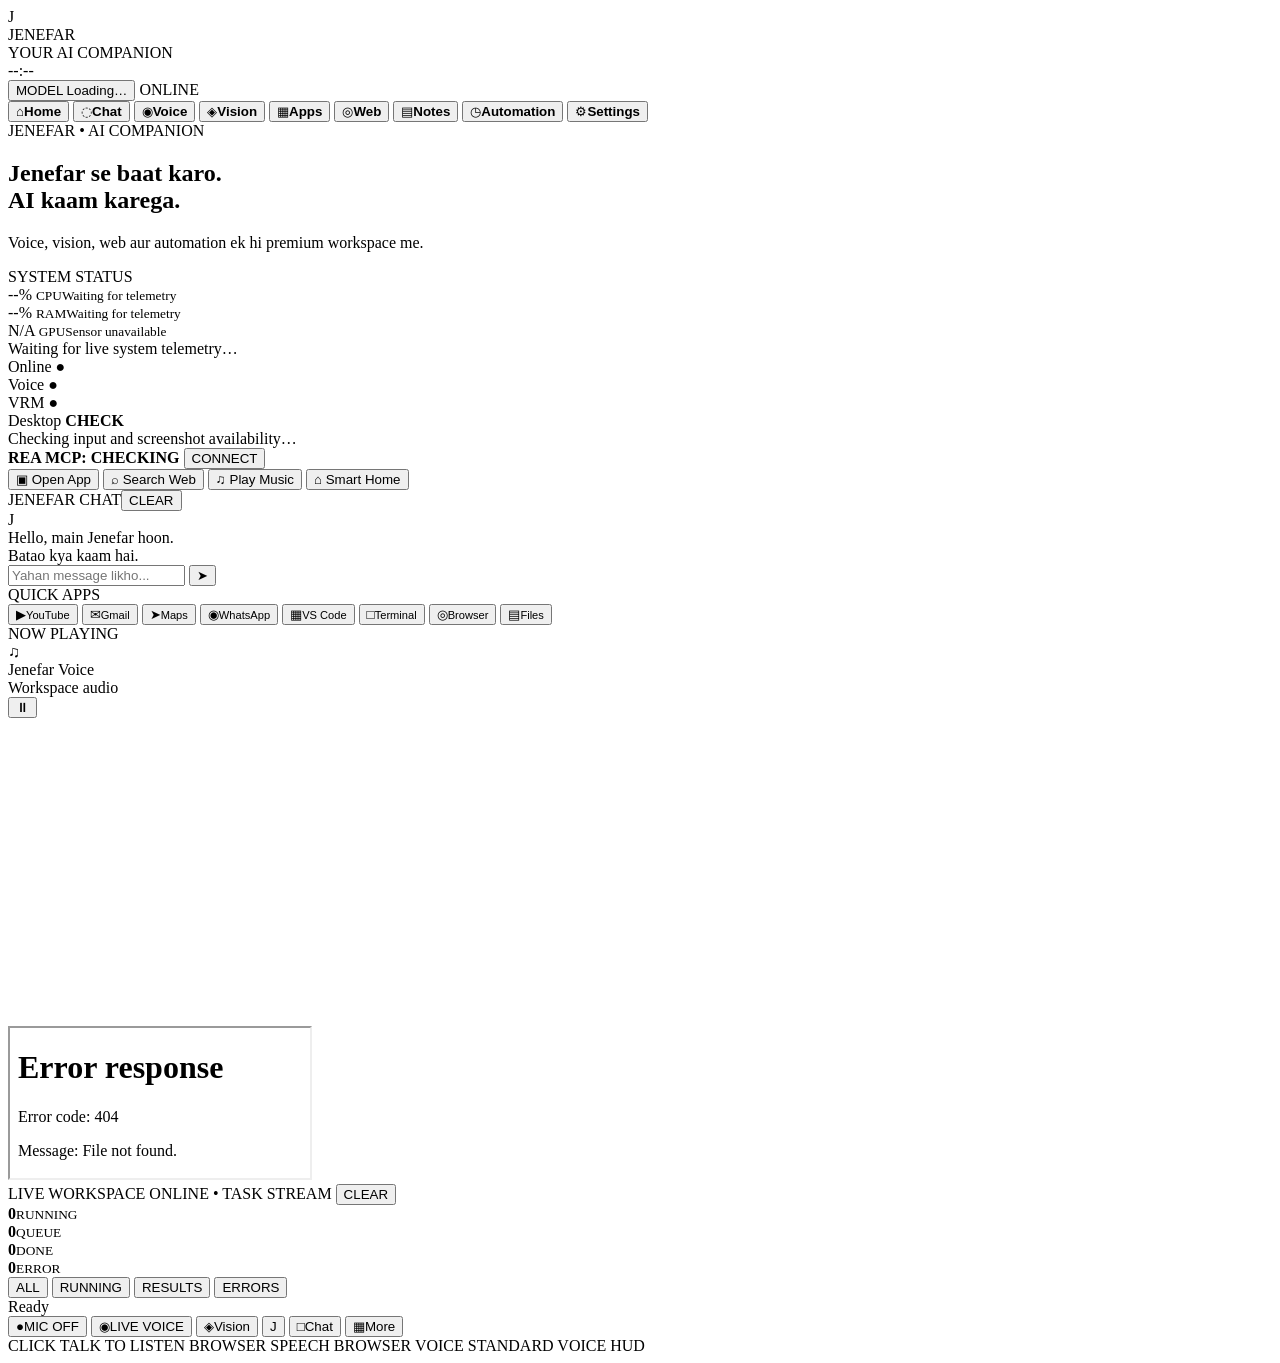
==== jenefar/avatar/web/index.html @ 0aff3014 "Add desktop readiness indicator to dashboard status card" ====
<!doctype html>
<html lang="en">
<head>
  <meta charset="utf-8">
  <meta name="viewport" content="width=device-width, initial-scale=1">
  <title>Jenefar Avatar</title>
  <link rel="stylesheet" href="/style.css">
  <link rel="stylesheet" href="/style-hud-center.css">
  <script type="importmap">
  {
    "imports": {
      "three": "https://cdn.jsdelivr.net/npm/three@0.180.0/build/three.module.js",
      "three/addons/": "https://cdn.jsdelivr.net/npm/three@0.180.0/examples/jsm/",
      "@pixiv/three-vrm": "https://cdn.jsdelivr.net/npm/@pixiv/three-vrm@3.5.5/lib/three-vrm.module.min.js"
    }
  }
  </script>
</head>
<body>
  <main id="stage" data-state="idle">
    <div class="sci-fi-bg" aria-hidden="true"></div>
    <div class="room-lights" aria-hidden="true"></div>
    <div class="siri-topbar">
      <div class="brand-lockup">
        <div class="brand-mark">J</div>
        <div><div class="brand-name">JENEFAR</div><div class="brand-sub">YOUR AI COMPANION</div></div>
      </div>
      <div class="top-clock" id="ui-clock">--:--</div>
      <div class="top-status">
        <button type="button" class="model-quick-button" id="model-settings-button" aria-controls="model-panel" aria-expanded="false">
          MODEL <span id="active-model-label">Loading…</span>
        </button>
        <span class="status-dot"></span><span>ONLINE</span>
      </div>
    </div>
    <nav class="side-nav" aria-label="Primary">
      <button class="nav-item active" type="button" data-nav="home"><span>⌂</span><b>Home</b></button>
      <button class="nav-item" type="button" data-nav="chat"><span>◌</span><b>Chat</b></button>
      <button class="nav-item" type="button" data-nav="voice"><span>◉</span><b>Voice</b></button>
      <button class="nav-item" type="button" data-nav="vision"><span>◈</span><b>Vision</b></button>
      <button class="nav-item" type="button" data-nav="apps"><span>▦</span><b>Apps</b></button>
      <button class="nav-item" type="button" data-nav="web"><span>◎</span><b>Web</b></button>
      <button class="nav-item" type="button" data-nav="notes"><span>▤</span><b>Notes</b></button>
      <button class="nav-item" type="button" data-nav="automation"><span>◷</span><b>Automation</b></button>
      <button class="nav-item" type="button" data-nav="settings"><span>⚙</span><b>Settings</b></button>
    </nav>
    <section class="hero-copy">
      <div class="hero-kicker">JENEFAR • AI COMPANION</div>
      <h1>Jenefar se baat karo.<br><span>AI kaam karega.</span></h1>
      <p>Voice, vision, web aur automation ek hi premium workspace me.</p>
    </section>
    <aside class="system-card">
      <div class="card-title">SYSTEM STATUS</div>
      <div class="status-grid" aria-label="Live system resource usage">
        <div>
          <span class="ring-meter cpu" id="metric-cpu" role="progressbar" aria-label="CPU usage" aria-valuemin="0" aria-valuemax="100" aria-valuenow="0" style="--meter-value:0"><span id="metric-cpu-value">--%</span></span>
          <small>CPU</small><small class="metric-detail" id="metric-cpu-detail">Waiting for telemetry</small>
        </div>
        <div>
          <span class="ring-meter ram" id="metric-ram" role="progressbar" aria-label="RAM usage" aria-valuemin="0" aria-valuemax="100" aria-valuenow="0" style="--meter-value:0"><span id="metric-ram-value">--%</span></span>
          <small>RAM</small><small class="metric-detail" id="metric-ram-detail">Waiting for telemetry</small>
        </div>
        <div>
          <span class="ring-meter gpu meter-unavailable" id="metric-gpu" role="img" aria-label="GPU telemetry unavailable"><span id="metric-gpu-value">N/A</span></span>
          <small>GPU</small><small class="metric-detail" id="metric-gpu-detail">Sensor unavailable</small>
        </div>
      </div>
      <div class="metrics-updated" id="metrics-updated" role="status">Waiting for live system telemetry…</div>
      <div class="service-list">
        <div><span class="service-light"></span>Online <b id="service-online">●</b></div>
        <div><span class="service-light"></span>Voice <b id="service-voice">●</b></div>
        <div><span class="service-light"></span>VRM <b id="service-vrm">●</b></div>
        <div><span class="service-light"></span>Desktop <b id="service-desktop" data-state="checking">CHECK</b></div>
      </div>
      <div class="desktop-diagnostic" id="desktop-status-detail" role="status" aria-live="polite">Checking input and screenshot availability…</div>
      <div class="rea-connector-row">
        <span><i id="rea-status-dot" data-state="checking"></i><b id="rea-status-label">REA MCP: CHECKING</b></span>
        <button type="button" id="rea-connect-button">CONNECT</button>
      </div>
    </aside>
    <aside class="model-panel" id="model-panel" aria-labelledby="model-panel-title" hidden>
      <div class="model-panel-head">
        <div><div class="card-title" id="model-panel-title">MODEL CONTROL</div><div class="model-panel-subtitle">Live runtime configuration</div></div>
        <button type="button" id="model-panel-close" aria-label="Close model settings">×</button>
      </div>
      <label for="model-choice">Available provider models</label>
      <select id="model-choice"><option value="">Loading configured providers…</option></select>
      <label for="model-id-input">Model ID</label>
      <input id="model-id-input" autocomplete="off" spellcheck="false" placeholder="Choose a listed model or enter a custom model ID">
      <button type="button" class="model-apply-button" id="apply-model-button">APPLY MODEL</button>
      <p id="model-feedback" role="status" aria-live="polite">Checking configured providers…</p>
    </aside>
    <section class="command-stack" aria-label="Quick commands">
      <button type="button" class="command-chip" data-command="open app">▣ <span>Open App</span></button>
      <button type="button" class="command-chip" data-command="search web">⌕ <span>Search Web</span></button>
      <button type="button" class="command-chip" data-command="play music">♫ <span>Play Music</span></button>
      <button type="button" class="command-chip" data-command="smart home">⌂ <span>Smart Home</span></button>
    </section>
    <section class="chat-glass">
      <div class="chat-head"><span>JENEFAR CHAT</span><button type="button" id="clear-activity">CLEAR</button></div>
      <div class="chat-log" id="chat-log">
        <div class="chat-row bot"><div class="mini-avatar">J</div><div class="bubble">Hello, main Jenefar hoon.<br><span>Batao kya kaam hai.</span></div></div>
      </div>
      <form class="chat-composer" id="chat-form">
        <input id="chat-input" autocomplete="off" placeholder="Yahan message likho...">
        <button type="submit">➤</button>
      </form>
    </section>
    <section class="quick-apps">
      <div class="card-title">QUICK APPS</div>
      <div class="app-grid">
        <button type="button" data-command="open youtube">▶<small>YouTube</small></button>
        <button type="button" data-command="open gmail">✉<small>Gmail</small></button>
        <button type="button" data-command="open maps">➤<small>Maps</small></button>
        <button type="button" data-command="open whatsapp">◉<small>WhatsApp</small></button>
        <button type="button" data-command="open vscode">▦<small>VS Code</small></button>
        <button type="button" data-command="open terminal">□<small>Terminal</small></button>
        <button type="button" data-command="open browser">◎<small>Browser</small></button>
        <button type="button" data-command="open files">▤<small>Files</small></button>
      </div>
    </section>
    <section class="media-card" id="now-playing">
      <div class="card-title">NOW PLAYING</div>
      <div class="media-row">
        <div class="media-art">♫</div>
        <div>
          <div class="media-title" id="media-title">Jenefar Voice</div>
          <div class="media-sub" id="media-sub">Workspace audio</div>
        </div>
        <button type="button" id="media-toggle">⏸</button>
      </div>
      <div class="media-meter" id="media-meter"></div>
    </section>
    <canvas id="particles" aria-hidden="true"></canvas>
    <div class="avatar-shell">
      <canvas id="vrm-canvas" aria-hidden="true"></canvas>
    </div>
    <section id="hud-avatar" aria-label="Jenefar HUD visual">
      <iframe id="hud-avatar-frame" src="/hud_avatar.html" title="Jenefar HUD" loading="eager" allowtransparency="true"></iframe>
    </section>
    <div id="holo-earth" class="holo-earth" aria-hidden="true"></div>
    <div class="holo-particles" id="holo-particles" aria-hidden="true"></div>
    <aside class="workspace-card" id="activity-panel">
      <div class="card-title">LIVE WORKSPACE <span>ONLINE • TASK STREAM</span>
        <button type="button" id="clear-workspace">CLEAR</button>
      </div>
      <div class="workspace-stats">
        <div><b id="stat-running">0</b><small>RUNNING</small></div>
        <div><b id="stat-queue">0</b><small>QUEUE</small></div>
        <div><b id="stat-done">0</b><small>DONE</small></div>
        <div><b id="stat-error">0</b><small>ERROR</small></div>
      </div>
      <div class="workspace-tabs">
        <button type="button" class="active" data-tab="all">ALL</button>
        <button type="button" data-tab="running">RUNNING</button>
        <button type="button" data-tab="results">RESULTS</button>
        <button type="button" data-tab="errors">ERRORS</button>
      </div>
      <div class="workspace-log" id="workspace-log">
        <div class="workspace-idle" id="workspace-idle">Ready</div>
      </div>
    </aside>
    <section id="scan-results-window" class="scan-results-window" role="dialog"
             aria-modal="false" aria-labelledby="scan-results-title" aria-live="polite" hidden>
      <header class="scan-results-header">
        <div class="scan-results-heading">
          <div class="scan-results-kicker"><span class="scan-live-indicator"></span> JENEFAR / NETWORK INTELLIGENCE</div>
          <h2 id="scan-results-title">SCAN RESULTS</h2>
          <p id="scan-results-subtitle">Live hosts from your authorized scan</p>
        </div>
        <div class="scan-results-header-actions">
          <span class="scan-results-complete"><i></i> VERIFIED OUTPUT</span>
          <button id="scan-results-close" class="scan-results-close" type="button" aria-label="Close scan results">×</button>
        </div>
      </header>
      <div id="scan-results-summary" class="scan-results-summary"></div>
      <nav class="scan-results-tabs" aria-label="Scan result views">
        <button type="button" data-scan-view="hosts" class="active">LIVE HOSTS</button>
        <button type="button" data-scan-view="ports">OPEN PORTS</button>
      </nav>
      <div id="scan-results-list" class="scan-results-list"></div>
      <footer class="scan-results-footer">
        <span><b></b> Select a host to inspect its ports</span>
        <span>New instruction closes this window automatically</span>
      </footer>
    </section>
    <div class="bottom-dock">
      <button type="button" class="talk-button" id="mic-button" aria-pressed="false" aria-label="Turn microphone on"><span aria-hidden="true">●</span><span class="mic-label">MIC OFF</span></button>
      <button type="button" class="live-voice-button" id="realtime-button" aria-pressed="false" aria-label="Start live conversational voice"><span aria-hidden="true">◉</span><span id="realtime-button-label">LIVE VOICE</span></button>
      <button type="button" data-command="vision"><span>◈</span>Vision</button>
      <button type="button" class="dock-core" id="dock-core">J</button>
      <button type="button" data-command="chat"><span>□</span>Chat</button>
      <button type="button" data-command="more"><span>▦</span>More</button>
    </div>
    <div class="status-strip">
      <span id="mic-status">CLICK TALK TO LISTEN</span>
      <span id="speech-status">BROWSER SPEECH</span>
      <span id="voice-status">BROWSER VOICE</span>
      <span id="realtime-state" role="status" aria-live="polite">STANDARD VOICE</span>
      <span id="vrm-status">HUD</span>
    </div>
  </main>
  <script>
  (function(){
    const frame=document.getElementById("hud-avatar-frame");
    function clearHudPlate(){
      try{
        const doc=frame&&frame.contentDocument;
        if(!doc) return;
        let tag=doc.getElementById("jenefar-hud-clear");
        if(!tag){
          tag=doc.createElement("style");
          tag.id="jenefar-hud-clear";
          (doc.head||doc.documentElement).appendChild(tag);
        }
        tag.textContent="html,body,#stage,canvas,#hud{background:transparent!important;background-color:rgba(0,0,0,0)!important}#vignette{display:none!important}";
        doc.documentElement.style.colorScheme="light";
        doc.documentElement.style.background="transparent";
        if(doc.body) doc.body.style.background="transparent";
      }catch(_){}
    }
    if(frame){
      frame.addEventListener("load", clearHudPlate);
      setTimeout(clearHudPlate, 400);
    }
  })();
  </script>
  <script type="module" src="/app.js"></script>
  <script type="module" src="/vrm.js"></script>
  <script src="/realtime.js"></script>
</body>
</html>
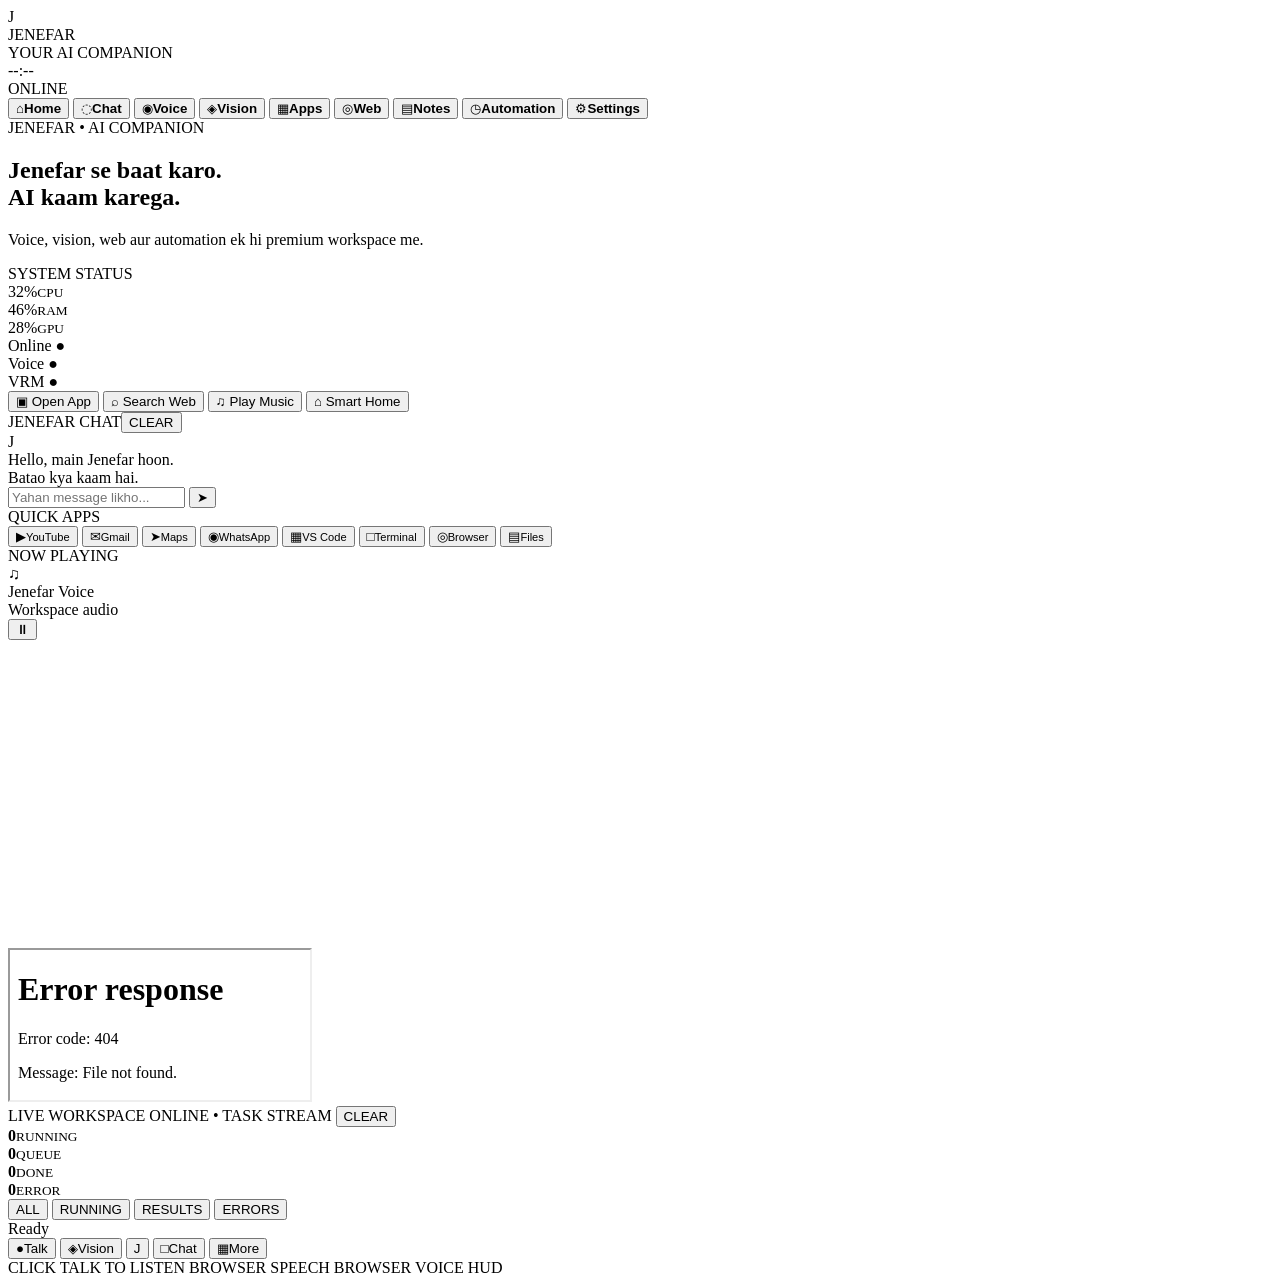
==== commit ac6519e0: "Merge 11a322798658250fb94ccf3b73ebe8fb161fef25 into 2f4eaa4c51d22f3c27d6fb9ae3bfa4884563d50a" ====
--- a/jenefar/avatar/web/index.html
+++ b/jenefar/avatar/web/index.html
@@ -27,9 +27,6 @@
       </div>
       <div class="top-clock" id="ui-clock">--:--</div>
       <div class="top-status">
-        <button type="button" class="model-quick-button" id="model-settings-button" aria-controls="model-panel" aria-expanded="false">
-          MODEL <span id="active-model-label">Loading…</span>
-        </button>
         <span class="status-dot"></span><span>ONLINE</span>
       </div>
     </div>
@@ -44,6 +41,7 @@
       <button class="nav-item" type="button" data-nav="automation"><span>◷</span><b>Automation</b></button>
       <button class="nav-item" type="button" data-nav="settings"><span>⚙</span><b>Settings</b></button>
     </nav>
+    <section id="phase1-center" aria-label="Jenefar main workspace"></section>
     <section class="hero-copy">
       <div class="hero-kicker">JENEFAR • AI COMPANION</div>
       <h1>Jenefar se baat karo.<br><span>AI kaam karega.</span></h1>
@@ -51,44 +49,16 @@
     </section>
     <aside class="system-card">
       <div class="card-title">SYSTEM STATUS</div>
-      <div class="status-grid" aria-label="Live system resource usage">
-        <div>
-          <span class="ring-meter cpu" id="metric-cpu" role="progressbar" aria-label="CPU usage" aria-valuemin="0" aria-valuemax="100" aria-valuenow="0" style="--meter-value:0"><span id="metric-cpu-value">--%</span></span>
-          <small>CPU</small><small class="metric-detail" id="metric-cpu-detail">Waiting for telemetry</small>
-        </div>
-        <div>
-          <span class="ring-meter ram" id="metric-ram" role="progressbar" aria-label="RAM usage" aria-valuemin="0" aria-valuemax="100" aria-valuenow="0" style="--meter-value:0"><span id="metric-ram-value">--%</span></span>
-          <small>RAM</small><small class="metric-detail" id="metric-ram-detail">Waiting for telemetry</small>
-        </div>
-        <div>
-          <span class="ring-meter gpu meter-unavailable" id="metric-gpu" role="img" aria-label="GPU telemetry unavailable"><span id="metric-gpu-value">N/A</span></span>
-          <small>GPU</small><small class="metric-detail" id="metric-gpu-detail">Sensor unavailable</small>
-        </div>
+      <div class="status-grid">
+        <div><span class="ring-meter cpu">32%</span><small>CPU</small></div>
+        <div><span class="ring-meter ram">46%</span><small>RAM</small></div>
+        <div><span class="ring-meter gpu">28%</span><small>GPU</small></div>
       </div>
-      <div class="metrics-updated" id="metrics-updated" role="status">Waiting for live system telemetry…</div>
       <div class="service-list">
         <div><span class="service-light"></span>Online <b id="service-online">●</b></div>
         <div><span class="service-light"></span>Voice <b id="service-voice">●</b></div>
         <div><span class="service-light"></span>VRM <b id="service-vrm">●</b></div>
-        <div><span class="service-light"></span>Desktop <b id="service-desktop" data-state="checking">CHECK</b></div>
       </div>
-      <div class="desktop-diagnostic" id="desktop-status-detail" role="status" aria-live="polite">Checking input and screenshot availability…</div>
-      <div class="rea-connector-row">
-        <span><i id="rea-status-dot" data-state="checking"></i><b id="rea-status-label">REA MCP: CHECKING</b></span>
-        <button type="button" id="rea-connect-button">CONNECT</button>
-      </div>
-    </aside>
-    <aside class="model-panel" id="model-panel" aria-labelledby="model-panel-title" hidden>
-      <div class="model-panel-head">
-        <div><div class="card-title" id="model-panel-title">MODEL CONTROL</div><div class="model-panel-subtitle">Live runtime configuration</div></div>
-        <button type="button" id="model-panel-close" aria-label="Close model settings">×</button>
-      </div>
-      <label for="model-choice">Available provider models</label>
-      <select id="model-choice"><option value="">Loading configured providers…</option></select>
-      <label for="model-id-input">Model ID</label>
-      <input id="model-id-input" autocomplete="off" spellcheck="false" placeholder="Choose a listed model or enter a custom model ID">
-      <button type="button" class="model-apply-button" id="apply-model-button">APPLY MODEL</button>
-      <p id="model-feedback" role="status" aria-live="polite">Checking configured providers…</p>
     </aside>
     <section class="command-stack" aria-label="Quick commands">
       <button type="button" class="command-chip" data-command="open app">▣ <span>Open App</span></button>
@@ -160,33 +130,8 @@
         <div class="workspace-idle" id="workspace-idle">Ready</div>
       </div>
     </aside>
-    <section id="scan-results-window" class="scan-results-window" role="dialog"
-             aria-modal="false" aria-labelledby="scan-results-title" aria-live="polite" hidden>
-      <header class="scan-results-header">
-        <div class="scan-results-heading">
-          <div class="scan-results-kicker"><span class="scan-live-indicator"></span> JENEFAR / NETWORK INTELLIGENCE</div>
-          <h2 id="scan-results-title">SCAN RESULTS</h2>
-          <p id="scan-results-subtitle">Live hosts from your authorized scan</p>
-        </div>
-        <div class="scan-results-header-actions">
-          <span class="scan-results-complete"><i></i> VERIFIED OUTPUT</span>
-          <button id="scan-results-close" class="scan-results-close" type="button" aria-label="Close scan results">×</button>
-        </div>
-      </header>
-      <div id="scan-results-summary" class="scan-results-summary"></div>
-      <nav class="scan-results-tabs" aria-label="Scan result views">
-        <button type="button" data-scan-view="hosts" class="active">LIVE HOSTS</button>
-        <button type="button" data-scan-view="ports">OPEN PORTS</button>
-      </nav>
-      <div id="scan-results-list" class="scan-results-list"></div>
-      <footer class="scan-results-footer">
-        <span><b></b> Select a host to inspect its ports</span>
-        <span>New instruction closes this window automatically</span>
-      </footer>
-    </section>
     <div class="bottom-dock">
-      <button type="button" class="talk-button" id="mic-button" aria-pressed="false" aria-label="Turn microphone on"><span aria-hidden="true">●</span><span class="mic-label">MIC OFF</span></button>
-      <button type="button" class="live-voice-button" id="realtime-button" aria-pressed="false" aria-label="Start live conversational voice"><span aria-hidden="true">◉</span><span id="realtime-button-label">LIVE VOICE</span></button>
+      <button type="button" class="talk-button" id="mic-button"><span>●</span>Talk</button>
       <button type="button" data-command="vision"><span>◈</span>Vision</button>
       <button type="button" class="dock-core" id="dock-core">J</button>
       <button type="button" data-command="chat"><span>□</span>Chat</button>
@@ -196,7 +141,6 @@
       <span id="mic-status">CLICK TALK TO LISTEN</span>
       <span id="speech-status">BROWSER SPEECH</span>
       <span id="voice-status">BROWSER VOICE</span>
-      <span id="realtime-state" role="status" aria-live="polite">STANDARD VOICE</span>
       <span id="vrm-status">HUD</span>
     </div>
   </main>
@@ -223,10 +167,16 @@
       frame.addEventListener("load", clearHudPlate);
       setTimeout(clearHudPlate, 400);
     }
+    const mic=document.getElementById("mic-button");
+    const strip=document.getElementById("mic-status");
+    if(mic&&strip){
+      mic.addEventListener("click",()=>{
+        strip.textContent = mic.getAttribute("aria-pressed")==="true" ? "MIC OFF" : "MIC LISTENING — allow the prompt";
+      });
+    }
   })();
   </script>
   <script type="module" src="/app.js"></script>
   <script type="module" src="/vrm.js"></script>
-  <script src="/realtime.js"></script>
 </body>
 </html>
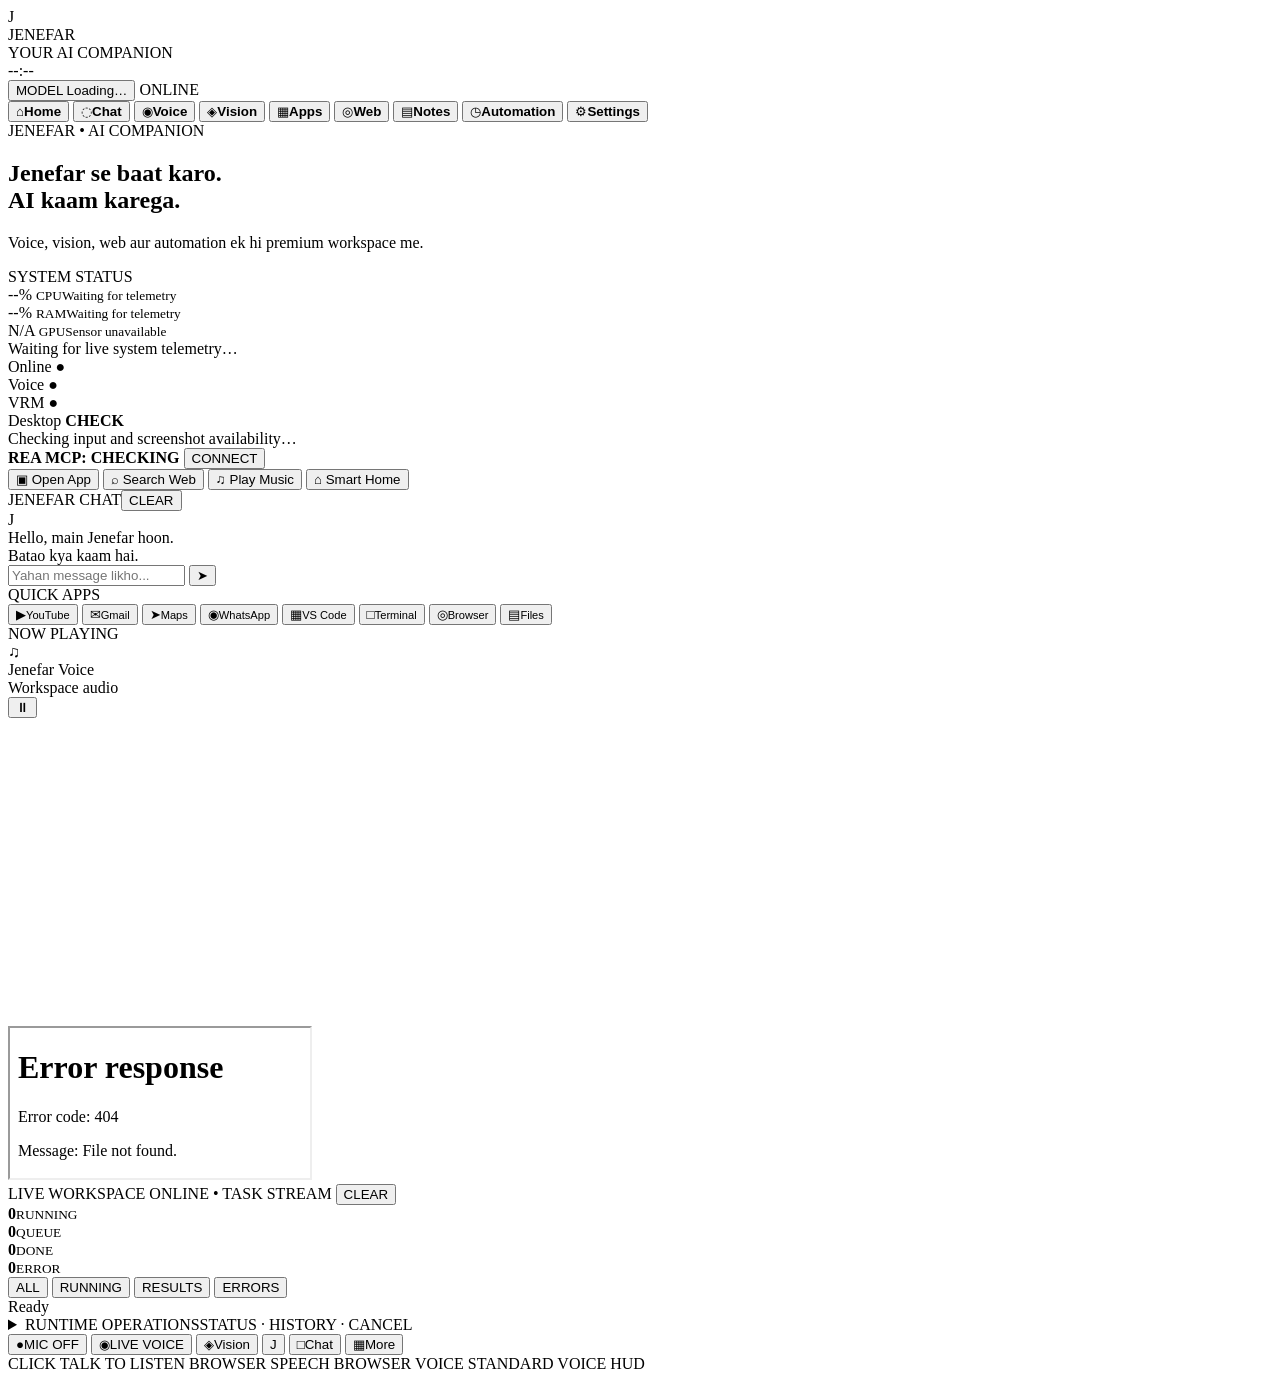
==== commit e9ac7dac: "Add runtime status, persistent history and cancel controls to HUD" ====
--- a/jenefar/avatar/web/index.html
+++ b/jenefar/avatar/web/index.html
@@ -27,6 +27,9 @@
       </div>
       <div class="top-clock" id="ui-clock">--:--</div>
       <div class="top-status">
+        <button type="button" class="model-quick-button" id="model-settings-button" aria-controls="model-panel" aria-expanded="false">
+          MODEL <span id="active-model-label">Loading…</span>
+        </button>
         <span class="status-dot"></span><span>ONLINE</span>
       </div>
     </div>
@@ -41,7 +44,6 @@
       <button class="nav-item" type="button" data-nav="automation"><span>◷</span><b>Automation</b></button>
       <button class="nav-item" type="button" data-nav="settings"><span>⚙</span><b>Settings</b></button>
     </nav>
-    <section id="phase1-center" aria-label="Jenefar main workspace"></section>
     <section class="hero-copy">
       <div class="hero-kicker">JENEFAR • AI COMPANION</div>
       <h1>Jenefar se baat karo.<br><span>AI kaam karega.</span></h1>
@@ -49,16 +51,44 @@
     </section>
     <aside class="system-card">
       <div class="card-title">SYSTEM STATUS</div>
-      <div class="status-grid">
-        <div><span class="ring-meter cpu">32%</span><small>CPU</small></div>
-        <div><span class="ring-meter ram">46%</span><small>RAM</small></div>
-        <div><span class="ring-meter gpu">28%</span><small>GPU</small></div>
-      </div>
+      <div class="status-grid" aria-label="Live system resource usage">
+        <div>
+          <span class="ring-meter cpu" id="metric-cpu" role="progressbar" aria-label="CPU usage" aria-valuemin="0" aria-valuemax="100" aria-valuenow="0" style="--meter-value:0"><span id="metric-cpu-value">--%</span></span>
+          <small>CPU</small><small class="metric-detail" id="metric-cpu-detail">Waiting for telemetry</small>
+        </div>
+        <div>
+          <span class="ring-meter ram" id="metric-ram" role="progressbar" aria-label="RAM usage" aria-valuemin="0" aria-valuemax="100" aria-valuenow="0" style="--meter-value:0"><span id="metric-ram-value">--%</span></span>
+          <small>RAM</small><small class="metric-detail" id="metric-ram-detail">Waiting for telemetry</small>
+        </div>
+        <div>
+          <span class="ring-meter gpu meter-unavailable" id="metric-gpu" role="img" aria-label="GPU telemetry unavailable"><span id="metric-gpu-value">N/A</span></span>
+          <small>GPU</small><small class="metric-detail" id="metric-gpu-detail">Sensor unavailable</small>
+        </div>
+      </div>
+      <div class="metrics-updated" id="metrics-updated" role="status">Waiting for live system telemetry…</div>
       <div class="service-list">
         <div><span class="service-light"></span>Online <b id="service-online">●</b></div>
         <div><span class="service-light"></span>Voice <b id="service-voice">●</b></div>
         <div><span class="service-light"></span>VRM <b id="service-vrm">●</b></div>
-      </div>
+        <div><span class="service-light"></span>Desktop <b id="service-desktop" data-state="checking">CHECK</b></div>
+      </div>
+      <div class="desktop-diagnostic" id="desktop-status-detail" role="status" aria-live="polite">Checking input and screenshot availability…</div>
+      <div class="rea-connector-row">
+        <span><i id="rea-status-dot" data-state="checking"></i><b id="rea-status-label">REA MCP: CHECKING</b></span>
+        <button type="button" id="rea-connect-button">CONNECT</button>
+      </div>
+    </aside>
+    <aside class="model-panel" id="model-panel" aria-labelledby="model-panel-title" hidden>
+      <div class="model-panel-head">
+        <div><div class="card-title" id="model-panel-title">MODEL CONTROL</div><div class="model-panel-subtitle">Live runtime configuration</div></div>
+        <button type="button" id="model-panel-close" aria-label="Close model settings">×</button>
+      </div>
+      <label for="model-choice">Available provider models</label>
+      <select id="model-choice"><option value="">Loading configured providers…</option></select>
+      <label for="model-id-input">Model ID</label>
+      <input id="model-id-input" autocomplete="off" spellcheck="false" placeholder="Choose a listed model or enter a custom model ID">
+      <button type="button" class="model-apply-button" id="apply-model-button">APPLY MODEL</button>
+      <p id="model-feedback" role="status" aria-live="polite">Checking configured providers…</p>
     </aside>
     <section class="command-stack" aria-label="Quick commands">
       <button type="button" class="command-chip" data-command="open app">▣ <span>Open App</span></button>
@@ -129,9 +159,49 @@
       <div class="workspace-log" id="workspace-log">
         <div class="workspace-idle" id="workspace-idle">Ready</div>
       </div>
+      <details class="runtime-ops" id="runtime-ops">
+        <summary><span>RUNTIME OPERATIONS</span><span class="runtime-ops-hint">STATUS · HISTORY · CANCEL</span></summary>
+        <div class="runtime-ops-status" id="runtime-ops-status" role="status">Loading runtime state…</div>
+        <div class="runtime-ops-actions">
+          <button type="button" id="runtime-ops-refresh">REFRESH HISTORY</button>
+          <button type="button" id="runtime-ops-cancel" disabled>CANCEL ACTIVE TASK</button>
+        </div>
+        <div class="runtime-ops-filters">
+          <input id="runtime-history-search" type="search" maxlength="200" placeholder="Search task history…" aria-label="Search task history">
+          <select id="runtime-history-state" aria-label="Filter task state">
+            <option value="">ALL STATES</option><option value="completed">COMPLETED</option><option value="failed">FAILED</option><option value="cancelled">CANCELLED</option><option value="waiting_approval">WAITING APPROVAL</option>
+          </select>
+        </div>
+        <div id="runtime-history-list" class="runtime-history-list" aria-live="polite"><div class="runtime-history-empty">No task history loaded yet.</div></div>
+      </details>
     </aside>
+    <section id="scan-results-window" class="scan-results-window" role="dialog"
+             aria-modal="false" aria-labelledby="scan-results-title" aria-live="polite" hidden>
+      <header class="scan-results-header">
+        <div class="scan-results-heading">
+          <div class="scan-results-kicker"><span class="scan-live-indicator"></span> JENEFAR / NETWORK INTELLIGENCE</div>
+          <h2 id="scan-results-title">SCAN RESULTS</h2>
+          <p id="scan-results-subtitle">Live hosts from your authorized scan</p>
+        </div>
+        <div class="scan-results-header-actions">
+          <span class="scan-results-complete"><i></i> VERIFIED OUTPUT</span>
+          <button id="scan-results-close" class="scan-results-close" type="button" aria-label="Close scan results">×</button>
+        </div>
+      </header>
+      <div id="scan-results-summary" class="scan-results-summary"></div>
+      <nav class="scan-results-tabs" aria-label="Scan result views">
+        <button type="button" data-scan-view="hosts" class="active">LIVE HOSTS</button>
+        <button type="button" data-scan-view="ports">OPEN PORTS</button>
+      </nav>
+      <div id="scan-results-list" class="scan-results-list"></div>
+      <footer class="scan-results-footer">
+        <span><b></b> Select a host to inspect its ports</span>
+        <span>New instruction closes this window automatically</span>
+      </footer>
+    </section>
     <div class="bottom-dock">
-      <button type="button" class="talk-button" id="mic-button"><span>●</span>Talk</button>
+      <button type="button" class="talk-button" id="mic-button" aria-pressed="false" aria-label="Turn microphone on"><span aria-hidden="true">●</span><span class="mic-label">MIC OFF</span></button>
+      <button type="button" class="live-voice-button" id="realtime-button" aria-pressed="false" aria-label="Start live conversational voice"><span aria-hidden="true">◉</span><span id="realtime-button-label">LIVE VOICE</span></button>
       <button type="button" data-command="vision"><span>◈</span>Vision</button>
       <button type="button" class="dock-core" id="dock-core">J</button>
       <button type="button" data-command="chat"><span>□</span>Chat</button>
@@ -141,6 +211,7 @@
       <span id="mic-status">CLICK TALK TO LISTEN</span>
       <span id="speech-status">BROWSER SPEECH</span>
       <span id="voice-status">BROWSER VOICE</span>
+      <span id="realtime-state" role="status" aria-live="polite">STANDARD VOICE</span>
       <span id="vrm-status">HUD</span>
     </div>
   </main>
@@ -167,16 +238,10 @@
       frame.addEventListener("load", clearHudPlate);
       setTimeout(clearHudPlate, 400);
     }
-    const mic=document.getElementById("mic-button");
-    const strip=document.getElementById("mic-status");
-    if(mic&&strip){
-      mic.addEventListener("click",()=>{
-        strip.textContent = mic.getAttribute("aria-pressed")==="true" ? "MIC OFF" : "MIC LISTENING — allow the prompt";
-      });
-    }
   })();
   </script>
   <script type="module" src="/app.js"></script>
   <script type="module" src="/vrm.js"></script>
+  <script src="/realtime.js"></script>
 </body>
 </html>
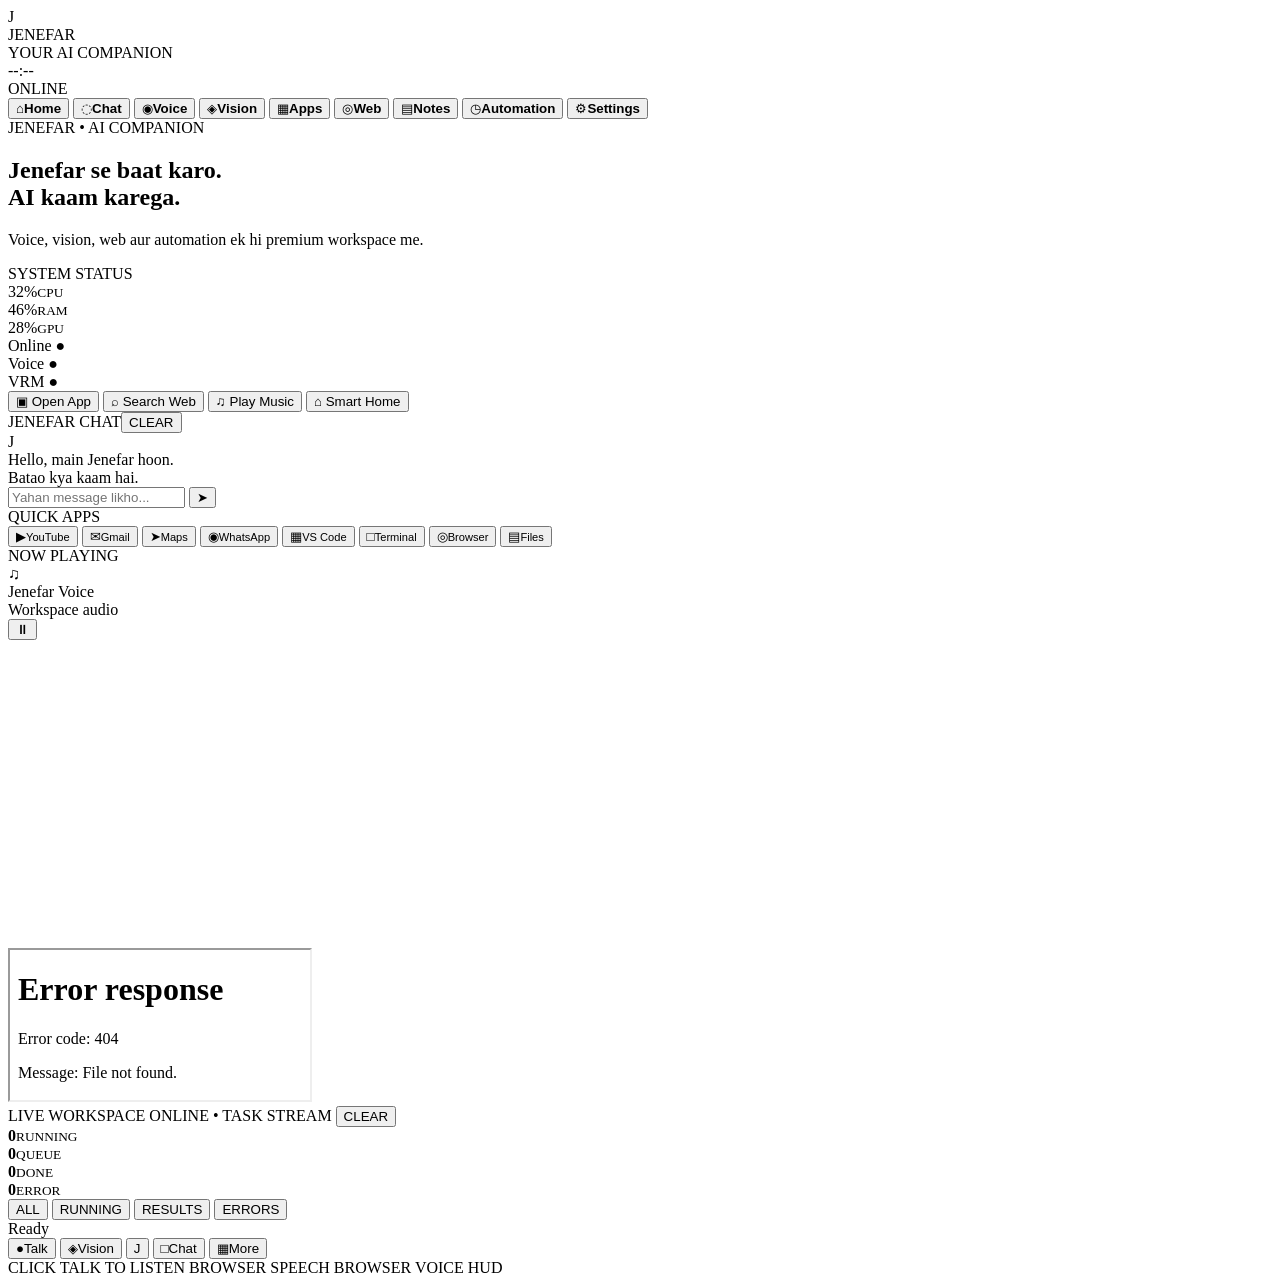
==== commit 35ff0561: "Merge 11a322798658250fb94ccf3b73ebe8fb161fef25 into 654942dc0d2998c9371fed5e7e1e822604763521" ====
--- a/jenefar/avatar/web/index.html
+++ b/jenefar/avatar/web/index.html
@@ -27,9 +27,6 @@
       </div>
       <div class="top-clock" id="ui-clock">--:--</div>
       <div class="top-status">
-        <button type="button" class="model-quick-button" id="model-settings-button" aria-controls="model-panel" aria-expanded="false">
-          MODEL <span id="active-model-label">Loading…</span>
-        </button>
         <span class="status-dot"></span><span>ONLINE</span>
       </div>
     </div>
@@ -44,6 +41,7 @@
       <button class="nav-item" type="button" data-nav="automation"><span>◷</span><b>Automation</b></button>
       <button class="nav-item" type="button" data-nav="settings"><span>⚙</span><b>Settings</b></button>
     </nav>
+    <section id="phase1-center" aria-label="Jenefar main workspace"></section>
     <section class="hero-copy">
       <div class="hero-kicker">JENEFAR • AI COMPANION</div>
       <h1>Jenefar se baat karo.<br><span>AI kaam karega.</span></h1>
@@ -51,44 +49,16 @@
     </section>
     <aside class="system-card">
       <div class="card-title">SYSTEM STATUS</div>
-      <div class="status-grid" aria-label="Live system resource usage">
-        <div>
-          <span class="ring-meter cpu" id="metric-cpu" role="progressbar" aria-label="CPU usage" aria-valuemin="0" aria-valuemax="100" aria-valuenow="0" style="--meter-value:0"><span id="metric-cpu-value">--%</span></span>
-          <small>CPU</small><small class="metric-detail" id="metric-cpu-detail">Waiting for telemetry</small>
-        </div>
-        <div>
-          <span class="ring-meter ram" id="metric-ram" role="progressbar" aria-label="RAM usage" aria-valuemin="0" aria-valuemax="100" aria-valuenow="0" style="--meter-value:0"><span id="metric-ram-value">--%</span></span>
-          <small>RAM</small><small class="metric-detail" id="metric-ram-detail">Waiting for telemetry</small>
-        </div>
-        <div>
-          <span class="ring-meter gpu meter-unavailable" id="metric-gpu" role="img" aria-label="GPU telemetry unavailable"><span id="metric-gpu-value">N/A</span></span>
-          <small>GPU</small><small class="metric-detail" id="metric-gpu-detail">Sensor unavailable</small>
-        </div>
+      <div class="status-grid">
+        <div><span class="ring-meter cpu">32%</span><small>CPU</small></div>
+        <div><span class="ring-meter ram">46%</span><small>RAM</small></div>
+        <div><span class="ring-meter gpu">28%</span><small>GPU</small></div>
       </div>
-      <div class="metrics-updated" id="metrics-updated" role="status">Waiting for live system telemetry…</div>
       <div class="service-list">
         <div><span class="service-light"></span>Online <b id="service-online">●</b></div>
         <div><span class="service-light"></span>Voice <b id="service-voice">●</b></div>
         <div><span class="service-light"></span>VRM <b id="service-vrm">●</b></div>
-        <div><span class="service-light"></span>Desktop <b id="service-desktop" data-state="checking">CHECK</b></div>
       </div>
-      <div class="desktop-diagnostic" id="desktop-status-detail" role="status" aria-live="polite">Checking input and screenshot availability…</div>
-      <div class="rea-connector-row">
-        <span><i id="rea-status-dot" data-state="checking"></i><b id="rea-status-label">REA MCP: CHECKING</b></span>
-        <button type="button" id="rea-connect-button">CONNECT</button>
-      </div>
-    </aside>
-    <aside class="model-panel" id="model-panel" aria-labelledby="model-panel-title" hidden>
-      <div class="model-panel-head">
-        <div><div class="card-title" id="model-panel-title">MODEL CONTROL</div><div class="model-panel-subtitle">Live runtime configuration</div></div>
-        <button type="button" id="model-panel-close" aria-label="Close model settings">×</button>
-      </div>
-      <label for="model-choice">Available provider models</label>
-      <select id="model-choice"><option value="">Loading configured providers…</option></select>
-      <label for="model-id-input">Model ID</label>
-      <input id="model-id-input" autocomplete="off" spellcheck="false" placeholder="Choose a listed model or enter a custom model ID">
-      <button type="button" class="model-apply-button" id="apply-model-button">APPLY MODEL</button>
-      <p id="model-feedback" role="status" aria-live="polite">Checking configured providers…</p>
     </aside>
     <section class="command-stack" aria-label="Quick commands">
       <button type="button" class="command-chip" data-command="open app">▣ <span>Open App</span></button>
@@ -159,49 +129,9 @@
       <div class="workspace-log" id="workspace-log">
         <div class="workspace-idle" id="workspace-idle">Ready</div>
       </div>
-      <details class="runtime-ops" id="runtime-ops">
-        <summary><span>RUNTIME OPERATIONS</span><span class="runtime-ops-hint">STATUS · HISTORY · CANCEL</span></summary>
-        <div class="runtime-ops-status" id="runtime-ops-status" role="status">Loading runtime state…</div>
-        <div class="runtime-ops-actions">
-          <button type="button" id="runtime-ops-refresh">REFRESH HISTORY</button>
-          <button type="button" id="runtime-ops-cancel" disabled>CANCEL ACTIVE TASK</button>
-        </div>
-        <div class="runtime-ops-filters">
-          <input id="runtime-history-search" type="search" maxlength="200" placeholder="Search task history…" aria-label="Search task history">
-          <select id="runtime-history-state" aria-label="Filter task state">
-            <option value="">ALL STATES</option><option value="completed">COMPLETED</option><option value="failed">FAILED</option><option value="cancelled">CANCELLED</option><option value="waiting_approval">WAITING APPROVAL</option>
-          </select>
-        </div>
-        <div id="runtime-history-list" class="runtime-history-list" aria-live="polite"><div class="runtime-history-empty">No task history loaded yet.</div></div>
-      </details>
     </aside>
-    <section id="scan-results-window" class="scan-results-window" role="dialog"
-             aria-modal="false" aria-labelledby="scan-results-title" aria-live="polite" hidden>
-      <header class="scan-results-header">
-        <div class="scan-results-heading">
-          <div class="scan-results-kicker"><span class="scan-live-indicator"></span> JENEFAR / NETWORK INTELLIGENCE</div>
-          <h2 id="scan-results-title">SCAN RESULTS</h2>
-          <p id="scan-results-subtitle">Live hosts from your authorized scan</p>
-        </div>
-        <div class="scan-results-header-actions">
-          <span class="scan-results-complete"><i></i> VERIFIED OUTPUT</span>
-          <button id="scan-results-close" class="scan-results-close" type="button" aria-label="Close scan results">×</button>
-        </div>
-      </header>
-      <div id="scan-results-summary" class="scan-results-summary"></div>
-      <nav class="scan-results-tabs" aria-label="Scan result views">
-        <button type="button" data-scan-view="hosts" class="active">LIVE HOSTS</button>
-        <button type="button" data-scan-view="ports">OPEN PORTS</button>
-      </nav>
-      <div id="scan-results-list" class="scan-results-list"></div>
-      <footer class="scan-results-footer">
-        <span><b></b> Select a host to inspect its ports</span>
-        <span>New instruction closes this window automatically</span>
-      </footer>
-    </section>
     <div class="bottom-dock">
-      <button type="button" class="talk-button" id="mic-button" aria-pressed="false" aria-label="Turn microphone on"><span aria-hidden="true">●</span><span class="mic-label">MIC OFF</span></button>
-      <button type="button" class="live-voice-button" id="realtime-button" aria-pressed="false" aria-label="Start live conversational voice"><span aria-hidden="true">◉</span><span id="realtime-button-label">LIVE VOICE</span></button>
+      <button type="button" class="talk-button" id="mic-button"><span>●</span>Talk</button>
       <button type="button" data-command="vision"><span>◈</span>Vision</button>
       <button type="button" class="dock-core" id="dock-core">J</button>
       <button type="button" data-command="chat"><span>□</span>Chat</button>
@@ -211,7 +141,6 @@
       <span id="mic-status">CLICK TALK TO LISTEN</span>
       <span id="speech-status">BROWSER SPEECH</span>
       <span id="voice-status">BROWSER VOICE</span>
-      <span id="realtime-state" role="status" aria-live="polite">STANDARD VOICE</span>
       <span id="vrm-status">HUD</span>
     </div>
   </main>
@@ -238,10 +167,16 @@
       frame.addEventListener("load", clearHudPlate);
       setTimeout(clearHudPlate, 400);
     }
+    const mic=document.getElementById("mic-button");
+    const strip=document.getElementById("mic-status");
+    if(mic&&strip){
+      mic.addEventListener("click",()=>{
+        strip.textContent = mic.getAttribute("aria-pressed")==="true" ? "MIC OFF" : "MIC LISTENING — allow the prompt";
+      });
+    }
   })();
   </script>
   <script type="module" src="/app.js"></script>
   <script type="module" src="/vrm.js"></script>
-  <script src="/realtime.js"></script>
 </body>
 </html>
